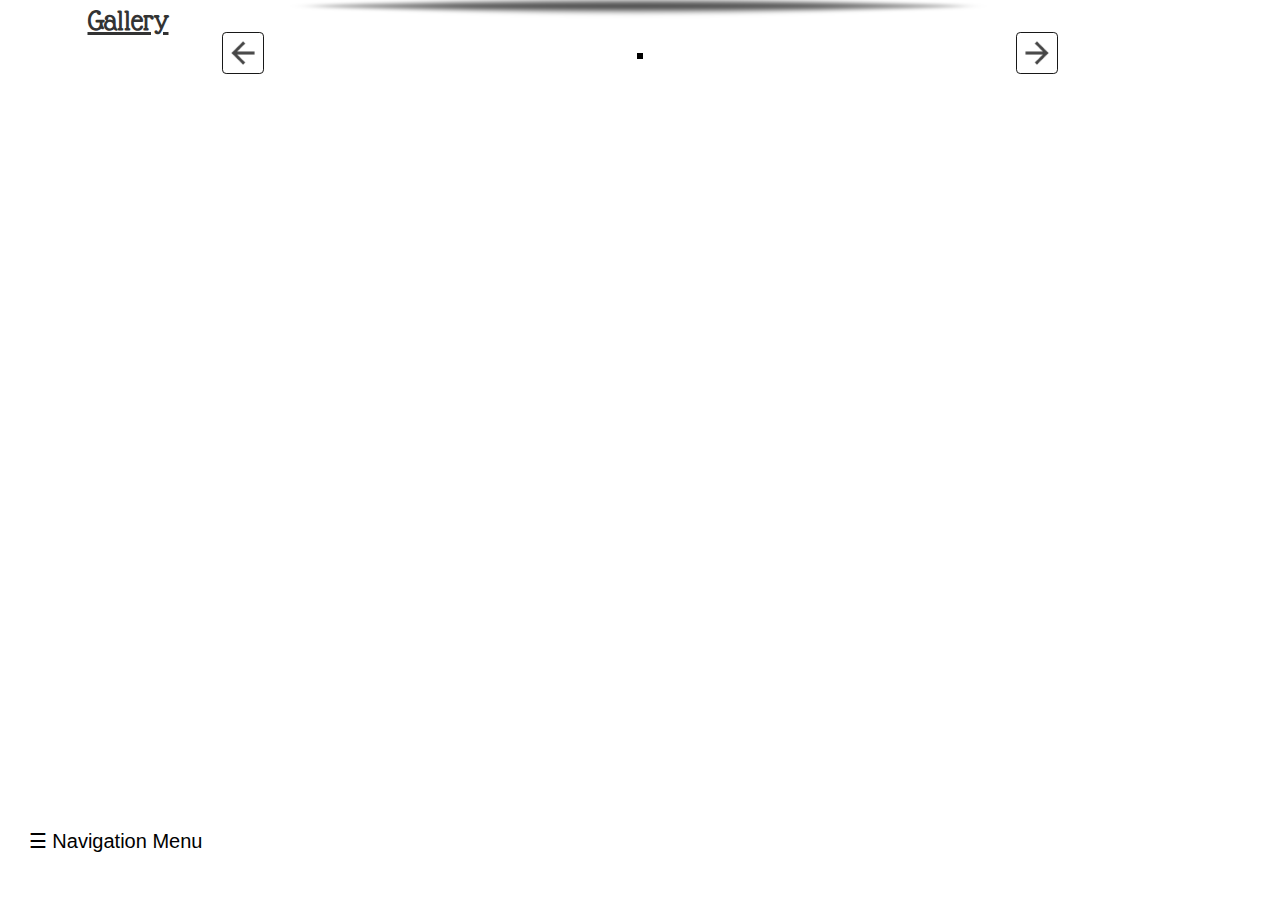
==== Gallery/gallery.html @ 99f04baf "third commit" ====
<!DOCTYPE html>
<html lang="en">
<head>
    <meta charset="UTF-8">
    <meta name="viewport" content="width=device-width, initial-scale=1.0">
    <meta http-equiv="X-UA-Compatible" content="ie=edge">
    <title>Gallery</title>
    <link href="w3(homebutton).css" rel="stylesheet">
    <link rel="stylesheet" href="https://cdnjs.cloudflare.com/ajax/libs/font-awesome/4.7.0/css/font-awesome.min.css">
    <link href="style2.css" rel="stylesheet" type="text/css">
    <link href="demo.css" rel="stylesheet" type="text/css">
     <!-- Latest compiled and minified CSS -->
    <link rel="stylesheet" href="https://maxcdn.bootstrapcdn.com/bootstrap/3.3.7/css/bootstrap.min.css">

    <!-- jQuery library -->
    <script src="https://ajax.googleapis.com/ajax/libs/jquery/3.3.1/jquery.min.js"></script>

    <!-- Latest compiled JavaScript -->
    <script src="https://maxcdn.bootstrapcdn.com/bootstrap/3.3.7/js/bootstrap.min.js"></script> 
    <script src="modernizr.custom.46884.js"></script>
    <script src="jquery.slicebox.min.js"></script>
</head>
<body>

        <div class="w3-sidebar w3-bar-block w3-card w3-animate-left" style="display:none" id="mySidebar">
            <button class="w3-bar-item w3-button w3-large" onclick="w3_close()">Close &times;</button>
            <a href="../Home/home.html" class="w3-bar-item w3-button"><b>Home</b></a>
            <a href="../About/about.html" class="w3-bar-item w3-button"><b>About</b></a>
            <a href="../Gallery/gallery.html" class="w3-bar-item w3-button"><b>Gallery</b></a>
            <a href="../Playlist/index.html" class="w3-bar-item w3-button"><b>Mixtape</b></a>
            <a href="#" class="w3-bar-item w3-button"><b>A little something</b></a>
            <a href="../Timer/timer.html" class="w3-bar-item w3-button"><b>Timer</b></a>
        </div>

    <header class="firstpage" id="firstpage">

    
    <div class="heading">
        <div id="mainheading">
            <b>Gallery</b>
        </div>
    </div>

    

    
    <div class="containerfluid">
        <div class="wrapper">
            <ul id="sb-slider" class="sb-slider col-md-offset-0.5">
                <li>
                    <img src="../images/DSCN6484.jpg">
                    <div class="sb-description">
                        <h3>Awesome slider</h3>        
                    </div>
                </li>

                <li>
                    <img src="../images/DSCN6506.jpg">
                    <div class="sb-description">
                        <h3>Awesome slider</h3>        
                    </div>
                </li>
                    
                <li>
                        <img src="../images/DSCN6508.jpg">
                        <div class="sb-description">
                            <h3>Awesome slider</h3>        
                        </div>
                </li>

                <li>
                    <img src="../images/DSCN6513.jpg">
                    <div class="sb-description">
                       <h3>Awesome slider</h3>        
                   </div>
                </li>

                <li>
                    <img src="../images/DSCN6515.jpg">
                    <div class="sb-description">
                        <h3>Awesome slider</h3>        
                    </div>
                </li>

                <li>
                    <img src="../images/Beautiful-Red-Rose-Flower-Wallpaper-Gift-For-Her.jpg">
                    <div class="sb-description">
                        <h3>Awesome slider</h3>        
                    </div>
                </li>

                <li>
                    <img src="../images/Beautiful-Red-Rose-Flower-Wallpaper-Gift-For-Her.jpg">
                    <div class="sb-description">
                        <h3>Awesome slider</h3>        
                    </div>
                </li>

            </ul>
            
            <div id="shadow" class="shadow"></div>
            
            <div id="nav-arrows" class="nav-arrows">
                <a href="">Next</a>
                <a href="">Previous</a>
            </div>   
        </div>
    </div>

    
    
   

    </header>

    <button id="openNav" class="w3-button w3-teal w3-xlarge" onclick="w3_open()">&#9776; Navigation Menu</button>
     
    
    

    <script type="text/JavaScript">
        $(function() {
            var page= (function(){
                var $navArrows=$('#nav-arrows').hide(),
                $shadow = $('#shadow').hide(),
                slicebox = $('#sb-slider').slicebox({
                    onReady : function(){

                        $navArrows.show();
                        $shadow.show();

                    },
                    orientation: 'r',
                    cuboidsRandom: true,
                    disperseFactor: 30
                }),

                init= function(){
                    initEvents();
                },
                initEvents=function(){
                    $navArrows.children(':first').on('click',function(){
                        slicebox.next();
                        return false;

                    });
                    $navArrows.children(':last').on('click',function(){
                        slicebox.previous();
                        return false;
                    });
                };

                return{init : init};

            })();

            page.init();
            
        });
    </script>
    <script>
        function w3_open() {
          document.getElementById("firstpage").style.marginLeft = "10%";
          document.getElementById("firstpage").style.height = "100vh";
          document.getElementById("mySidebar").style.width = "10%";
          document.getElementById("mySidebar").style.display = "block";
          document.getElementById("openNav").style.display = 'none';
        }
        function w3_close() {
          document.getElementById("firstpage").style.marginLeft = "0%";
          document.getElementById("firstpage").style.height = "93vh";
          document.getElementById("mySidebar").style.display = "none";
          document.getElementById("openNav").style.display = "inline-block";
        }
    </script>    
    
</body>
</html>
---- Gallery/w3(homebutton).css ----
/* W3.CSS 4.10 February 2018 by Jan Egil and Borge Refsnes */
html{box-sizing:border-box}*,*:before,*:after{box-sizing:inherit}
/* Extract from normalize.css by Nicolas Gallagher and Jonathan Neal git.io/normalize */
html{-ms-text-size-adjust:100%;-webkit-text-size-adjust:100%}body{margin:0}
article,aside,details,figcaption,figure,footer,header,main,menu,nav,section,summary{display:block}
audio,canvas,progress,video{display:inline-block}progress{vertical-align:baseline}
audio:not([controls]){display:none;height:0}[hidden],template{display:none}
a{background-color:transparent;-webkit-text-decoration-skip:objects}
a:active,a:hover{outline-width:0}abbr[title]{border-bottom:none;text-decoration:underline;text-decoration:underline dotted}
dfn{font-style:italic}mark{background:#ff0;color:#000}
small{font-size:80%}sub,sup{font-size:75%;line-height:0;position:relative;vertical-align:baseline}
sub{bottom:-0.25em}sup{top:-0.5em}figure{margin:1em 40px}img{border-style:none}svg:not(:root){overflow:hidden}
code,kbd,pre,samp{font-family:monospace,monospace;font-size:1em}hr{box-sizing:content-box;height:0;overflow:visible}
button,input,select,textarea{font:inherit;margin:0}optgroup{font-weight:bold}
button,input{overflow:visible}button,select{text-transform:none}
button,html [type=button],[type=reset],[type=submit]{-webkit-appearance:button}
button::-moz-focus-inner, [type=button]::-moz-focus-inner, [type=reset]::-moz-focus-inner, [type=submit]::-moz-focus-inner{border-style:none;padding:0}
button:-moz-focusring, [type=button]:-moz-focusring, [type=reset]:-moz-focusring, [type=submit]:-moz-focusring{outline:1px dotted ButtonText}
fieldset{border:1px solid #c0c0c0;margin:0 2px;padding:.35em .625em .75em}
legend{color:inherit;display:table;max-width:100%;padding:0;white-space:normal}textarea{overflow:auto}
[type=checkbox],[type=radio]{padding:0}
[type=number]::-webkit-inner-spin-button,[type=number]::-webkit-outer-spin-button{height:auto}
[type=search]{-webkit-appearance:textfield;outline-offset:-2px}
[type=search]::-webkit-search-cancel-button,[type=search]::-webkit-search-decoration{-webkit-appearance:none}
::-webkit-input-placeholder{color:inherit;opacity:0.54}
::-webkit-file-upload-button{-webkit-appearance:button;font:inherit}
/* End extract */
html,body{font-family:Verdana,sans-serif;font-size:15px;line-height:1.5}html{overflow-x:hidden}
h1{font-size:36px}h2{font-size:30px}h3{font-size:24px}h4{font-size:20px}h5{font-size:18px}h6{font-size:16px}.w3-serif{font-family:serif}
h1,h2,h3,h4,h5,h6{font-family:"Segoe UI",Arial,sans-serif;font-weight:400;margin:10px 0}.w3-wide{letter-spacing:4px}
hr{border:0;border-top:1px solid #eee;margin:20px 0}
.w3-image{max-width:100%;height:auto}img{vertical-align:middle}a{color:inherit}
.w3-table,.w3-table-all{border-collapse:collapse;border-spacing:0;width:100%;display:table}.w3-table-all{border:1px solid #ccc}
.w3-bordered tr,.w3-table-all tr{border-bottom:1px solid #ddd}.w3-striped tbody tr:nth-child(even){background-color:#f1f1f1}
.w3-table-all tr:nth-child(odd){background-color:#fff}.w3-table-all tr:nth-child(even){background-color:#f1f1f1}
.w3-hoverable tbody tr:hover,.w3-ul.w3-hoverable li:hover{background-color:#ccc}.w3-centered tr th,.w3-centered tr td{text-align:center}
.w3-table td,.w3-table th,.w3-table-all td,.w3-table-all th{padding:8px 8px;display:table-cell;text-align:left;vertical-align:top}
.w3-table th:first-child,.w3-table td:first-child,.w3-table-all th:first-child,.w3-table-all td:first-child{padding-left:16px}
.w3-btn,.w3-button{border:none;display:inline-block;padding:8px 16px;vertical-align:middle;overflow:hidden;text-decoration:none;color:inherit;background-color:inherit;text-align:center;cursor:pointer;white-space:nowrap}
.w3-btn:hover{box-shadow:0 8px 16px 0 rgba(0,0,0,0.2),0 6px 20px 0 rgba(0,0,0,0.19)}
.w3-btn,.w3-button{-webkit-touch-callout:none;-webkit-user-select:none;-khtml-user-select:none;-moz-user-select:none;-ms-user-select:none;user-select:none}   
.w3-disabled,.w3-btn:disabled,.w3-button:disabled{cursor:not-allowed;opacity:0.3}.w3-disabled *,:disabled *{pointer-events:none}
.w3-btn.w3-disabled:hover,.w3-btn:disabled:hover{box-shadow:none}
.w3-badge,.w3-tag{background-color:#000;color:#fff;display:inline-block;padding-left:8px;padding-right:8px;text-align:center}.w3-badge{border-radius:50%}
.w3-ul{list-style-type:none;padding:0;margin:0}.w3-ul li{padding:8px 16px;border-bottom:1px solid #ddd}.w3-ul li:last-child{border-bottom:none}
.w3-tooltip,.w3-display-container{position:relative}.w3-tooltip .w3-text{display:none}.w3-tooltip:hover .w3-text{display:inline-block}
.w3-ripple:active{opacity:0.5}.w3-ripple{transition:opacity 0s}
.w3-input{padding:8px;display:block;border:none;border-bottom:1px solid #ccc;width:100%}
.w3-select{padding:9px 0;width:100%;border:none;border-bottom:1px solid #ccc}
.w3-dropdown-click,.w3-dropdown-hover{position:relative;display:inline-block;cursor:pointer}
.w3-dropdown-hover:hover .w3-dropdown-content{display:block}
.w3-dropdown-hover:first-child,.w3-dropdown-click:hover{background-color:#ccc;color:#000}
.w3-dropdown-hover:hover > .w3-button:first-child,.w3-dropdown-click:hover > .w3-button:first-child{background-color:#ccc;color:#000}
.w3-dropdown-content{cursor:auto;color:#000;background-color:#fff;display:none;position:absolute;min-width:160px;margin:0;padding:0;z-index:1}
.w3-check,.w3-radio{width:24px;height:24px;position:relative;top:6px}
.w3-sidebar{height:100%;width:200px;background-color:#fff;position:fixed!important;z-index:1;overflow:auto}
.w3-bar-block .w3-dropdown-hover,.w3-bar-block .w3-dropdown-click{width:100%}
.w3-bar-block .w3-dropdown-hover .w3-dropdown-content,.w3-bar-block .w3-dropdown-click .w3-dropdown-content{min-width:100%}
.w3-bar-block .w3-dropdown-hover .w3-button,.w3-bar-block .w3-dropdown-click .w3-button{width:100%;text-align:left;padding:8px 16px}
.w3-main,#main{transition:margin-left .4s}
.w3-modal{z-index:3;display:none;padding-top:100px;position:fixed;left:0;top:0;width:100%;height:100%;overflow:auto;background-color:rgb(0,0,0);background-color:rgba(0,0,0,0.4)}
.w3-modal-content{margin:auto;background-color:#fff;position:relative;padding:0;outline:0;width:600px}
.w3-bar{width:100%;overflow:hidden}.w3-center .w3-bar{display:inline-block;width:auto}
.w3-bar .w3-bar-item{padding:8px 16px;float:left;width:auto;border:none;display:block;outline:0}
.w3-bar .w3-dropdown-hover,.w3-bar .w3-dropdown-click{position:static;float:left}
.w3-bar .w3-button{white-space:normal}
.w3-bar-block .w3-bar-item{width:100%;display:block;padding:8px 16px;text-align:left;border:none;white-space:normal;float:none;outline:0}
.w3-bar-block.w3-center .w3-bar-item{text-align:center}.w3-block{display:block;width:100%}
.w3-responsive{display:block;overflow-x:auto}
.w3-container:after,.w3-container:before,.w3-panel:after,.w3-panel:before,.w3-row:after,.w3-row:before,.w3-row-padding:after,.w3-row-padding:before,
.w3-cell-row:before,.w3-cell-row:after,.w3-clear:after,.w3-clear:before,.w3-bar:before,.w3-bar:after{content:"";display:table;clear:both}
.w3-col,.w3-half,.w3-third,.w3-twothird,.w3-threequarter,.w3-quarter{float:left;width:100%}
.w3-col.s1{width:8.33333%}.w3-col.s2{width:16.66666%}.w3-col.s3{width:24.99999%}.w3-col.s4{width:33.33333%}
.w3-col.s5{width:41.66666%}.w3-col.s6{width:49.99999%}.w3-col.s7{width:58.33333%}.w3-col.s8{width:66.66666%}
.w3-col.s9{width:74.99999%}.w3-col.s10{width:83.33333%}.w3-col.s11{width:91.66666%}.w3-col.s12{width:99.99999%}
@media (min-width:601px){.w3-col.m1{width:8.33333%}.w3-col.m2{width:16.66666%}.w3-col.m3,.w3-quarter{width:24.99999%}.w3-col.m4,.w3-third{width:33.33333%}
.w3-col.m5{width:41.66666%}.w3-col.m6,.w3-half{width:49.99999%}.w3-col.m7{width:58.33333%}.w3-col.m8,.w3-twothird{width:66.66666%}
.w3-col.m9,.w3-threequarter{width:74.99999%}.w3-col.m10{width:83.33333%}.w3-col.m11{width:91.66666%}.w3-col.m12{width:99.99999%}}
@media (min-width:993px){.w3-col.l1{width:8.33333%}.w3-col.l2{width:16.66666%}.w3-col.l3{width:24.99999%}.w3-col.l4{width:33.33333%}
.w3-col.l5{width:41.66666%}.w3-col.l6{width:49.99999%}.w3-col.l7{width:58.33333%}.w3-col.l8{width:66.66666%}
.w3-col.l9{width:74.99999%}.w3-col.l10{width:83.33333%}.w3-col.l11{width:91.66666%}.w3-col.l12{width:99.99999%}}
.w3-content{max-width:980px;margin:auto}.w3-rest{overflow:hidden}
.w3-cell-row{display:table;width:100%}.w3-cell{display:table-cell}
.w3-cell-top{vertical-align:top}.w3-cell-middle{vertical-align:middle}.w3-cell-bottom{vertical-align:bottom}
.w3-hide{display:none!important}.w3-show-block,.w3-show{display:block!important}.w3-show-inline-block{display:inline-block!important}
@media (max-width:600px){.w3-modal-content{margin:0 10px;width:auto!important}.w3-modal{padding-top:30px}
.w3-dropdown-hover.w3-mobile .w3-dropdown-content,.w3-dropdown-click.w3-mobile .w3-dropdown-content{position:relative}	
.w3-hide-small{display:none!important}.w3-mobile{display:block;width:100%!important}.w3-bar-item.w3-mobile,.w3-dropdown-hover.w3-mobile,.w3-dropdown-click.w3-mobile{text-align:center}
.w3-dropdown-hover.w3-mobile,.w3-dropdown-hover.w3-mobile .w3-btn,.w3-dropdown-hover.w3-mobile .w3-button,.w3-dropdown-click.w3-mobile,.w3-dropdown-click.w3-mobile .w3-btn,.w3-dropdown-click.w3-mobile .w3-button{width:100%}}
@media (max-width:768px){.w3-modal-content{width:500px}.w3-modal{padding-top:50px}}
@media (min-width:993px){.w3-modal-content{width:900px}.w3-hide-large{display:none!important}.w3-sidebar.w3-collapse{display:block!important}}
@media (max-width:992px) and (min-width:601px){.w3-hide-medium{display:none!important}}
@media (max-width:992px){.w3-sidebar.w3-collapse{display:none}.w3-main{margin-left:0!important;margin-right:0!important}}
.w3-top,.w3-bottom{position:fixed;width:100%;z-index:1}.w3-top{top:0}.w3-bottom{bottom:0}
.w3-overlay{position:fixed;display:none;width:100%;height:100%;top:0;left:0;right:0;bottom:0;background-color:rgba(0,0,0,0.5);z-index:2}
.w3-display-topleft{position:absolute;left:0;top:0}.w3-display-topright{position:absolute;right:0;top:0}
.w3-display-bottomleft{position:absolute;left:0;bottom:0}.w3-display-bottomright{position:absolute;right:0;bottom:0}
.w3-display-middle{position:absolute;top:50%;left:50%;transform:translate(-50%,-50%);-ms-transform:translate(-50%,-50%)}
.w3-display-left{position:absolute;top:50%;left:0%;transform:translate(0%,-50%);-ms-transform:translate(-0%,-50%)}
.w3-display-right{position:absolute;top:50%;right:0%;transform:translate(0%,-50%);-ms-transform:translate(0%,-50%)}
.w3-display-topmiddle{position:absolute;left:50%;top:0;transform:translate(-50%,0%);-ms-transform:translate(-50%,0%)}
.w3-display-bottommiddle{position:absolute;left:50%;bottom:0;transform:translate(-50%,0%);-ms-transform:translate(-50%,0%)}
.w3-display-container:hover .w3-display-hover{display:block}.w3-display-container:hover span.w3-display-hover{display:inline-block}.w3-display-hover{display:none}
.w3-display-position{position:absolute}
.w3-circle{border-radius:50%}
.w3-round-small{border-radius:2px}.w3-round,.w3-round-medium{border-radius:4px}.w3-round-large{border-radius:8px}.w3-round-xlarge{border-radius:16px}.w3-round-xxlarge{border-radius:32px}
.w3-row-padding,.w3-row-padding>.w3-half,.w3-row-padding>.w3-third,.w3-row-padding>.w3-twothird,.w3-row-padding>.w3-threequarter,.w3-row-padding>.w3-quarter,.w3-row-padding>.w3-col{padding:0 8px}
.w3-container,.w3-panel{padding:0.01em 16px}.w3-panel{margin-top:16px;margin-bottom:16px}
.w3-code,.w3-codespan{font-family:Consolas,"courier new";font-size:16px}
.w3-code{width:auto;background-color:#fff;padding:8px 12px;border-left:4px solid #4CAF50;word-wrap:break-word}
.w3-codespan{color:crimson;background-color:#f1f1f1;padding-left:4px;padding-right:4px;font-size:110%}
.w3-card,.w3-card-2{box-shadow:0 2px 5px 0 rgba(0,0,0,0.16),0 2px 10px 0 rgba(0,0,0,0.12)}
.w3-card-4,.w3-hover-shadow:hover{box-shadow:0 4px 10px 0 rgba(0,0,0,0.2),0 4px 20px 0 rgba(0,0,0,0.19)}
.w3-spin{animation:w3-spin 2s infinite linear}@keyframes w3-spin{0%{transform:rotate(0deg)}100%{transform:rotate(359deg)}}
.w3-animate-fading{animation:fading 10s infinite}@keyframes fading{0%{opacity:0}50%{opacity:1}100%{opacity:0}}
.w3-animate-opacity{animation:opac 0.8s}@keyframes opac{from{opacity:0} to{opacity:1}}
.w3-animate-top{position:relative;animation:animatetop 0.4s}@keyframes animatetop{from{top:-300px;opacity:0} to{top:0;opacity:1}}
.w3-animate-left{position:relative;animation:animateleft 0.4s}@keyframes animateleft{from{left:-300px;opacity:0} to{left:0;opacity:1}}
.w3-animate-right{position:relative;animation:animateright 0.4s}@keyframes animateright{from{right:-300px;opacity:0} to{right:0;opacity:1}}
.w3-animate-bottom{position:relative;animation:animatebottom 0.4s}@keyframes animatebottom{from{bottom:-300px;opacity:0} to{bottom:0;opacity:1}}
.w3-animate-zoom {animation:animatezoom 0.6s}@keyframes animatezoom{from{transform:scale(0)} to{transform:scale(1)}}
.w3-animate-input{transition:width 0.4s ease-in-out}.w3-animate-input:focus{width:100%!important}
.w3-opacity,.w3-hover-opacity:hover{opacity:0.60}.w3-opacity-off,.w3-hover-opacity-off:hover{opacity:1}
.w3-opacity-max{opacity:0.25}.w3-opacity-min{opacity:0.75}
.w3-greyscale-max,.w3-grayscale-max,.w3-hover-greyscale:hover,.w3-hover-grayscale:hover{filter:grayscale(100%)}
.w3-greyscale,.w3-grayscale{filter:grayscale(75%)}.w3-greyscale-min,.w3-grayscale-min{filter:grayscale(50%)}
.w3-sepia{filter:sepia(75%)}.w3-sepia-max,.w3-hover-sepia:hover{filter:sepia(100%)}.w3-sepia-min{filter:sepia(50%)}
.w3-tiny{font-size:10px!important}.w3-small{font-size:12px!important}.w3-medium{font-size:15px!important}.w3-large{font-size:18px!important}
.w3-xlarge{font-size:20px!important}.w3-xxlarge{font-size:36px!important}.w3-xxxlarge{font-size:48px!important}.w3-jumbo{font-size:64px!important}
.w3-left-align{text-align:left!important}.w3-right-align{text-align:right!important}.w3-justify{text-align:justify!important}.w3-center{text-align:center!important}
.w3-border-0{border:0!important}.w3-border{border:1px solid #ccc!important}
.w3-border-top{border-top:1px solid #ccc!important}.w3-border-bottom{border-bottom:1px solid #ccc!important}
.w3-border-left{border-left:1px solid #ccc!important}.w3-border-right{border-right:1px solid #ccc!important}
.w3-topbar{border-top:6px solid #ccc!important}.w3-bottombar{border-bottom:6px solid #ccc!important}
.w3-leftbar{border-left:6px solid #ccc!important}.w3-rightbar{border-right:6px solid #ccc!important}
.w3-section,.w3-code{margin-top:16px!important;margin-bottom:16px!important}
.w3-margin{margin:16px!important}.w3-margin-top{margin-top:16px!important}.w3-margin-bottom{margin-bottom:16px!important}
.w3-margin-left{margin-left:16px!important}.w3-margin-right{margin-right:16px!important}
.w3-padding-small{padding:4px 8px!important}.w3-padding{padding:8px 16px!important}.w3-padding-large{padding:12px 24px!important}
.w3-padding-16{padding-top:16px!important;padding-bottom:16px!important}.w3-padding-24{padding-top:24px!important;padding-bottom:24px!important}
.w3-padding-32{padding-top:32px!important;padding-bottom:32px!important}.w3-padding-48{padding-top:48px!important;padding-bottom:48px!important}
.w3-padding-64{padding-top:64px!important;padding-bottom:64px!important}
.w3-left{float:left!important}.w3-right{float:right!important}
.w3-button:hover{color:#000!important;background-color:#ccc!important}
.w3-transparent,.w3-hover-none:hover{background-color:transparent!important}
.w3-hover-none:hover{box-shadow:none!important}
/* Colors */
.w3-amber,.w3-hover-amber:hover{color:#000!important;background-color:#ffc107!important}
.w3-aqua,.w3-hover-aqua:hover{color:#000!important;background-color:#00ffff!important}
.w3-blue,.w3-hover-blue:hover{color:#fff!important;background-color:#2196F3!important}
.w3-light-blue,.w3-hover-light-blue:hover{color:#000!important;background-color:#87CEEB!important}
.w3-brown,.w3-hover-brown:hover{color:#fff!important;background-color:#795548!important}
.w3-cyan,.w3-hover-cyan:hover{color:#000!important;background-color:#00bcd4!important}
.w3-blue-grey,.w3-hover-blue-grey:hover,.w3-blue-gray,.w3-hover-blue-gray:hover{color:#fff!important;background-color:#607d8b!important}
.w3-green,.w3-hover-green:hover{color:#fff!important;background-color:#4CAF50!important}
.w3-light-green,.w3-hover-light-green:hover{color:#000!important;background-color:#8bc34a!important}
.w3-indigo,.w3-hover-indigo:hover{color:#fff!important;background-color:#3f51b5!important}
.w3-khaki,.w3-hover-khaki:hover{color:#000!important;background-color:#f0e68c!important}
.w3-lime,.w3-hover-lime:hover{color:#000!important;background-color:#cddc39!important}
.w3-orange,.w3-hover-orange:hover{color:#000!important;background-color:#ff9800!important}
.w3-deep-orange,.w3-hover-deep-orange:hover{color:#fff!important;background-color:#ff5722!important}
.w3-pink,.w3-hover-pink:hover{color:#fff!important;background-color:#e91e63!important}
.w3-purple,.w3-hover-purple:hover{color:#fff!important;background-color:#9c27b0!important}
.w3-deep-purple,.w3-hover-deep-purple:hover{color:#fff!important;background-color:#673ab7!important}
.w3-red,.w3-hover-red:hover{color:#fff!important;background-color:#f44336!important}
.w3-sand,.w3-hover-sand:hover{color:#000!important;background-color:#fdf5e6!important}
.w3-teal,.w3-hover-teal:hover{color:black!important;background-color:transparent; margin-left: 1%;}
.w3-yellow,.w3-hover-yellow:hover{color:#000!important;background-color:#ffeb3b!important}
.w3-white,.w3-hover-white:hover{color:#000!important;background-color:#fff!important}
.w3-black,.w3-hover-black:hover{color:#fff!important;background-color:#000!important}
.w3-grey,.w3-hover-grey:hover,.w3-gray,.w3-hover-gray:hover{color:#000!important;background-color:#9e9e9e!important}
.w3-light-grey,.w3-hover-light-grey:hover,.w3-light-gray,.w3-hover-light-gray:hover{color:#000!important;background-color:#f1f1f1!important}
.w3-dark-grey,.w3-hover-dark-grey:hover,.w3-dark-gray,.w3-hover-dark-gray:hover{color:#fff!important;background-color:#616161!important}
.w3-pale-red,.w3-hover-pale-red:hover{color:#000!important;background-color:#ffdddd!important}
.w3-pale-green,.w3-hover-pale-green:hover{color:#000!important;background-color:#ddffdd!important}
.w3-pale-yellow,.w3-hover-pale-yellow:hover{color:#000!important;background-color:#ffffcc!important}
.w3-pale-blue,.w3-hover-pale-blue:hover{color:#000!important;background-color:#ddffff!important}
.w3-text-amber,.w3-hover-text-amber:hover{color:#ffc107!important}
.w3-text-aqua,.w3-hover-text-aqua:hover{color:#00ffff!important}
.w3-text-blue,.w3-hover-text-blue:hover{color:#2196F3!important}
.w3-text-light-blue,.w3-hover-text-light-blue:hover{color:#87CEEB!important}
.w3-text-brown,.w3-hover-text-brown:hover{color:#795548!important}
.w3-text-cyan,.w3-hover-text-cyan:hover{color:#00bcd4!important}
.w3-text-blue-grey,.w3-hover-text-blue-grey:hover,.w3-text-blue-gray,.w3-hover-text-blue-gray:hover{color:#607d8b!important}
.w3-text-green,.w3-hover-text-green:hover{color:#4CAF50!important}
.w3-text-light-green,.w3-hover-text-light-green:hover{color:#8bc34a!important}
.w3-text-indigo,.w3-hover-text-indigo:hover{color:#3f51b5!important}
.w3-text-khaki,.w3-hover-text-khaki:hover{color:#b4aa50!important}
.w3-text-lime,.w3-hover-text-lime:hover{color:#cddc39!important}
.w3-text-orange,.w3-hover-text-orange:hover{color:#ff9800!important}
.w3-text-deep-orange,.w3-hover-text-deep-orange:hover{color:#ff5722!important}
.w3-text-pink,.w3-hover-text-pink:hover{color:#e91e63!important}
.w3-text-purple,.w3-hover-text-purple:hover{color:#9c27b0!important}
.w3-text-deep-purple,.w3-hover-text-deep-purple:hover{color:#673ab7!important}
.w3-text-red,.w3-hover-text-red:hover{color:#f44336!important}
.w3-text-sand,.w3-hover-text-sand:hover{color:#fdf5e6!important}
.w3-text-teal,.w3-hover-text-teal:hover{color:#009688!important}
.w3-text-yellow,.w3-hover-text-yellow:hover{color:#d2be0e!important}
.w3-text-white,.w3-hover-text-white:hover{color:#fff!important}
.w3-text-black,.w3-hover-text-black:hover{color:#000!important}
.w3-text-grey,.w3-hover-text-grey:hover,.w3-text-gray,.w3-hover-text-gray:hover{color:#757575!important}
.w3-text-light-grey,.w3-hover-text-light-grey:hover,.w3-text-light-gray,.w3-hover-text-light-gray:hover{color:#f1f1f1!important}
.w3-text-dark-grey,.w3-hover-text-dark-grey:hover,.w3-text-dark-gray,.w3-hover-text-dark-gray:hover{color:#3a3a3a!important}
.w3-border-amber,.w3-hover-border-amber:hover{border-color:#ffc107!important}
.w3-border-aqua,.w3-hover-border-aqua:hover{border-color:#00ffff!important}
.w3-border-blue,.w3-hover-border-blue:hover{border-color:#2196F3!important}
.w3-border-light-blue,.w3-hover-border-light-blue:hover{border-color:#87CEEB!important}
.w3-border-brown,.w3-hover-border-brown:hover{border-color:#795548!important}
.w3-border-cyan,.w3-hover-border-cyan:hover{border-color:#00bcd4!important}
.w3-border-blue-grey,.w3-hover-border-blue-grey:hover,.w3-border-blue-gray,.w3-hover-border-blue-gray:hover{border-color:#607d8b!important}
.w3-border-green,.w3-hover-border-green:hover{border-color:#4CAF50!important}
.w3-border-light-green,.w3-hover-border-light-green:hover{border-color:#8bc34a!important}
.w3-border-indigo,.w3-hover-border-indigo:hover{border-color:#3f51b5!important}
.w3-border-khaki,.w3-hover-border-khaki:hover{border-color:#f0e68c!important}
.w3-border-lime,.w3-hover-border-lime:hover{border-color:#cddc39!important}
.w3-border-orange,.w3-hover-border-orange:hover{border-color:#ff9800!important}
.w3-border-deep-orange,.w3-hover-border-deep-orange:hover{border-color:#ff5722!important}
.w3-border-pink,.w3-hover-border-pink:hover{border-color:#e91e63!important}
.w3-border-purple,.w3-hover-border-purple:hover{border-color:#9c27b0!important}
.w3-border-deep-purple,.w3-hover-border-deep-purple:hover{border-color:#673ab7!important}
.w3-border-red,.w3-hover-border-red:hover{border-color:#f44336!important}
.w3-border-sand,.w3-hover-border-sand:hover{border-color:#fdf5e6!important}
.w3-border-teal,.w3-hover-border-teal:hover{border-color:#009688!important}
.w3-border-yellow,.w3-hover-border-yellow:hover{border-color:#ffeb3b!important}
.w3-border-white,.w3-hover-border-white:hover{border-color:#fff!important}
.w3-border-black,.w3-hover-border-black:hover{border-color:#000!important}
.w3-border-grey,.w3-hover-border-grey:hover,.w3-border-gray,.w3-hover-border-gray:hover{border-color:#9e9e9e!important}
.w3-border-light-grey,.w3-hover-border-light-grey:hover,.w3-border-light-gray,.w3-hover-border-light-gray:hover{border-color:#f1f1f1!important}
.w3-border-dark-grey,.w3-hover-border-dark-grey:hover,.w3-border-dark-gray,.w3-hover-border-dark-gray:hover{border-color:#616161!important}
.w3-border-pale-red,.w3-hover-border-pale-red:hover{border-color:#ffe7e7!important}.w3-border-pale-green,.w3-hover-border-pale-green:hover{border-color:#e7ffe7!important}
.w3-border-pale-yellow,.w3-hover-border-pale-yellow:hover{border-color:#ffffcc!important}.w3-border-pale-blue,.w3-hover-border-pale-blue:hover{border-color:#e7ffff!important}
---- Gallery/style2.css ----
@import url('https://fonts.googleapis.com/css?family=Glass+Antiqua');
*{
    margin: 0;
    padding: 0;
}



.heading{
    font-size: 30px;
    width: 20%;

}

#mainheading{
    font-family: 'Glass Antiqua', cursive;
    text-align: center;
    text-decoration: underline;
    
    
}

body{
    margin: 0;
    padding: 0;
    height: 100%;
    width: 100%;
}

.firstpage{
    background: url('http://thepressoc.com/wp-content/uploads/2016/03/background_Gallery.png');
    background-size: cover;
    background-position: left; 
    height: 91vh;
    display: flex;
    flex-direction: column;
    -webkit-overflow-scrolling: touch;
    
    transition:margin-left 0.5s;
    width:100%;
}



.sb-slider{
    margin: 10px auto;
    position: relative;
    overflow: hidden;
    width: 100%;
    list-style: none;
    padding: 0;
    border: black 3px solid;
    
    
}

.sb-slider li{
    margin: 0;
    padding: 0;
    display: none;
}

.sb-slider li > a {
    outline: none;
}

.sb-slider li > a img{
    border: none;
}

.sb-slider img{
    max-width: 100%;
    display: block;
}

.sb-description{
    padding: 20px;
    bottom: 10px;
    left: 10px;
    right: 10px;
    z-index: 1000;
    position: absolute;
    background: #cbbfae;
    background: rgba(190,176,155,0.4);
    border-left: 4px solid rgba(255,255,255,0.7);
    -ms-filter: "progid:DXImageTransform.Microsoft.Alpha(opacity=0)";
    filter: alpha(opacity=0);
    opacity: 0;
    color: white;
    transition: all 200ms;
}

.sb-slider li.sb-current .sb-description{
    -ms-filter:"progid:DXImageTransform.Microsoft.Alpha(opacity=80)";
    filter: alpha(opacity=80);
    opacity: 1;
}

.sb-slider li.sb-current .sb-description:hover{
    -ms-filter:"progid:DXImageTransform.Microsoft.Alpha(opacity=99)";
    filter: alpha(opacity=99);
    background: rgba(190,176,155,0.7);
}

.sb-perspective{
    position: relative;
}

.sb-perspective > div{
    position: absolute;
    transform-style: preserve-3d;
    backface-visibility: hidden;
}

.sb-side{
    margin: 0;
    display: block;
    position: absolute;
    transform-style: preserve-3d;
}

.container{
    margin: 30px;
}

#shadow{
    width: 100%;
    height: 168px;
    position: relative;
    margin-top: -24vh;
    background-image: url(../images/Shadow-PNG-Pic.png);
    background-size: 100% 100%;
    z-index: -1;
    display: none;
}

.sb-description h3{
    font-size: 20px;
    text-shadow: 1px 1px 1px rgba(0,0,0,0.3);
}

.sb-description h3 a {
    color: #4a3c27;
    text-shadow: 0px 1px 1px rgba(255,255,255,0.5);
}

.nav-arrows{
    display: none;
}

.nav-arrows a{
    width: 42px;
    height: 42px;
    background: #cbbfae url('../images/Arrow-back-01.jpg') ;
    background-size: cover;
    position: absolute;
    top: 50%;
    left: 2px;
    text-indent: -9000px;
    cursor: pointer;
    margin-top: -21px;
    opacity: 0.9;
    border-radius: 10%;    
    border: 1px black solid;
    box-shadow: 0 1px 1px rgba(255, 255, 255, 0.8);
    outline: none;
}

.nav-arrows a:first-child{
    left: auto;
    right: 2px;
    background-position: top right;
    background: url('../images/Arrow-forward-01.jpg');
    background-size: cover;
}

.nav-arrows a:hover{
    opacity: 1;
}

.nav-dots{
    text-align: center;
    position: absolute;
    bottom: -5px; 
    height: 30px;
    width: 100%;
    left: 0;
    display: none;
}

.nav-dots span{
    display: inline-block;
    width: 16px;
    height: 16px;
    border-radius: 50%;
    margin: 3px;
    background: #cbbfae;
    cursor: pointer;
    box-shadow: 0 1px 1px rgba(255, 255, 255, 0.6), inset 0 1px 1px rgba(0,0,0,0.1);

}

.nav-dots span.nav-dot-current{
    box-shadow: 0 1px 1px rgba(255, 255, 255, 0.6), inset 0 1px 1px rgba(0,0,0,0.1), inset 0 0 0 3px #cbbfae, inset 0 0 0 8px white;
    
}

.nav-options{
    width: 70px;
    height: 30px;
    position: absolute;
    right: 70px;
    bottom: 0px;
    display: none;
}

.nav-options span{
    width: 30px;
    height: 30px;
    background: white url('https://png.icons8.com/windows/1600/circled-chevron-right.png') no-repeat top left;
    text-indent: -9000px;
    cursor: pointer;
    opacity: 0.7;
    display: inline-block;
    border-radius: 50%;
}

.nav-options span:first-child{
    background-position: -30px 0px;
    margin-right: 3px;
}

.nav-options span:hover{
    opacity: 1;
}
---- Gallery/demo.css ----
@import url(http://fonts.googleapis.com/css?family=PT+Sans+Narrow|Volkhov:400italic,700);

*,
*:after,
*:before {
	-webkit-box-sizing: inherit;
	-moz-box-sizing: inherit;
	box-sizing: inherit;
	padding: 0;
	margin: 0;
}

/* Clearfix hack by Nicolas Gallagher: http://nicolasgallagher.com/micro-clearfix-hack/ */
.clearfix:after {
	content: "";
	display: table;
	clear: both;
}

/* General Demo Style */
body {
	background: #e4ebe9 url(../images/fancy_deboss.png) repeat top left;
	color: #444;
	font-family: "PT Sans Narrow", Arial, sans-serif;
	font-size: 15px;
	font-weight: 400;
    -webkit-font-smoothing: antialiased;
    overflow-x: hidden;
    min-width: 320px;
}

a {
	color: #000;
	text-decoration: none;
}

h1, h2, h5 {
	margin: 20px 20px 30px 20px;
	font-size: 56px;
	color: #fff;
	font-family: "Volkhov", serif;
	text-align: center;
	font-weight: 700;
	text-shadow: 1px 1px 3px #e0d1bc;
}

h1 span, h5 {
	font-size: 18px;
	display: block;
	font-style: italic;
	color: #997f5a;
	font-weight: 400;
	text-shadow: 0px 1px 1px #fff;
}

.wrapper {
	position: relative;
	max-width: 840px;
	width: 100%;
	padding: 0 50px;
	margin: 0 auto;
}

/* Header Style */
.codrops-top {
	line-height: 24px;
	font-size: 11px;
	background: #fff;
	background: rgba(255, 255, 255, 0.8);
	text-transform: uppercase;
	z-index: 9999;
	position: relative;
	font-family: Cambria, Georgia, serif;
	box-shadow: 1px 0px 2px rgba(0,0,0,0.2);
}

.codrops-top a {
	padding: 0px 10px;
	letter-spacing: 1px;
	color: #333;
	display: inline-block;
}

.codrops-top a:hover {
	background: rgba(255,255,255,0.6);
}

.codrops-top span.right {
	float: right;
}

.codrops-top span.right a {
	float: left;
	display: block;
}

/* More examples buttons */

.more {
	position: relative;
	clear: both;
	padding: 20px;
}

.more:before {
	content: "";
	position: absolute;
	background-color: #ddd1b6;
	box-shadow: 0 1px 0 rgba(255,255,255,0.8);
	height: 1px;
	width: 440px;
	left: 50%;
	margin-left: -220px;
	top: -10px;
}

.more ul {
	display: block;
	height: 32px;
	text-align: center;
}

.more ul li {
	display: inline-block;
	line-height: 24px;
}

.more ul li.selected a,
.more ul li.selected a:hover {
	background: #ae997a;
	color: #fff;
	text-shadow: none;
}

.more ul li a {
	text-shadow: 1px 1px 1px #fff;
	color: #555;
	background: #fbf9f5;
	padding: 2px 5px;
	margin: 0 2px;
	line-height: 18px;
	display: inline-block;
	box-shadow: 1px 1px 2px rgba(0,0,0,0.3);
}

.more ul li a:hover {
	background: #8c795d;
	color: #fff;
	text-shadow: none;
}

p.info {
	font-family: "Volkhov", serif;
	font-style: italic;
	color: #997f5a;
	text-shadow: 0 1px 0 rgba(255, 255, 255, 0.9);
	padding: 20px;
	display: block;
	clear: both;
	text-align: center;
	width: 100%;
	max-wdith: 440px;
	margin: 0 auto;
}
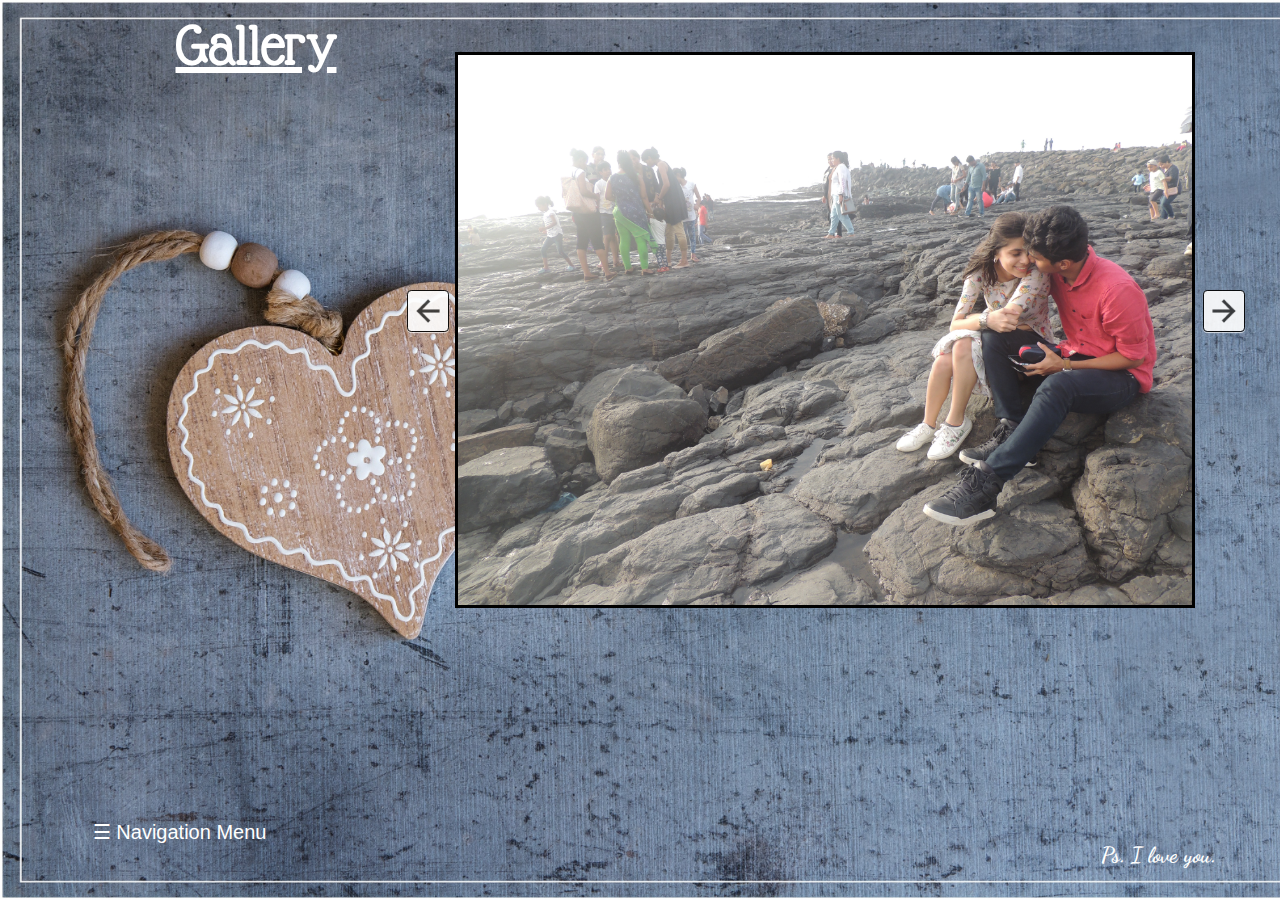
==== commit f48541a6: "gg" ====
--- a/Gallery/gallery.html
+++ b/Gallery/gallery.html
@@ -5,12 +5,14 @@
     <meta name="viewport" content="width=device-width, initial-scale=1.0">
     <meta http-equiv="X-UA-Compatible" content="ie=edge">
     <title>Gallery</title>
+    <link rel="stylesheet" href="https://cdnjs.cloudflare.com/ajax/libs/font-awesome/4.7.0/css/font-awesome.min.css">
+    <link href="demo.css" rel="stylesheet" type="text/css">
+    <!-- Latest compiled and minified CSS -->
+    <link rel="stylesheet" href="https://maxcdn.bootstrapcdn.com/bootstrap/3.3.7/css/bootstrap.min.css">
     <link href="w3(homebutton).css" rel="stylesheet">
-    <link rel="stylesheet" href="https://cdnjs.cloudflare.com/ajax/libs/font-awesome/4.7.0/css/font-awesome.min.css">
     <link href="style2.css" rel="stylesheet" type="text/css">
-    <link href="demo.css" rel="stylesheet" type="text/css">
-     <!-- Latest compiled and minified CSS -->
-    <link rel="stylesheet" href="https://maxcdn.bootstrapcdn.com/bootstrap/3.3.7/css/bootstrap.min.css">
+    
+
 
     <!-- jQuery library -->
     <script src="https://ajax.googleapis.com/ajax/libs/jquery/3.3.1/jquery.min.js"></script>
@@ -24,11 +26,11 @@
 
         <div class="w3-sidebar w3-bar-block w3-card w3-animate-left" style="display:none" id="mySidebar">
             <button class="w3-bar-item w3-button w3-large" onclick="w3_close()">Close &times;</button>
-            <a href="../Home/home.html" class="w3-bar-item w3-button"><b>Home</b></a>
-            <a href="../About/about.html" class="w3-bar-item w3-button"><b>About</b></a>
+            <a href="../index.html" class="w3-bar-item w3-button"><b>Home</b></a>
+            
             <a href="../Gallery/gallery.html" class="w3-bar-item w3-button"><b>Gallery</b></a>
-            <a href="../Playlist/index.html" class="w3-bar-item w3-button"><b>Mixtape</b></a>
-            <a href="#" class="w3-bar-item w3-button"><b>A little something</b></a>
+            <a href="../Playlist/try.html" class="w3-bar-item w3-button"><b>Mixtape</b></a>
+      
             <a href="../Timer/timer.html" class="w3-bar-item w3-button"><b>Timer</b></a>
         </div>
 
@@ -46,55 +48,34 @@
     
     <div class="containerfluid">
         <div class="wrapper">
-            <ul id="sb-slider" class="sb-slider col-md-offset-0.5">
+            <ul id="sb-slider" class="sb-slider col-md-offset-1.0">
                 <li>
                     <img src="../images/DSCN6484.jpg">
-                    <div class="sb-description">
-                        <h3>Awesome slider</h3>        
-                    </div>
+                    
                 </li>
 
                 <li>
                     <img src="../images/DSCN6506.jpg">
-                    <div class="sb-description">
-                        <h3>Awesome slider</h3>        
-                    </div>
+                    
                 </li>
                     
                 <li>
                         <img src="../images/DSCN6508.jpg">
-                        <div class="sb-description">
-                            <h3>Awesome slider</h3>        
-                        </div>
+                        
                 </li>
 
                 <li>
                     <img src="../images/DSCN6513.jpg">
-                    <div class="sb-description">
-                       <h3>Awesome slider</h3>        
-                   </div>
+                    
                 </li>
 
                 <li>
                     <img src="../images/DSCN6515.jpg">
-                    <div class="sb-description">
-                        <h3>Awesome slider</h3>        
-                    </div>
+                    
                 </li>
 
-                <li>
-                    <img src="../images/Beautiful-Red-Rose-Flower-Wallpaper-Gift-For-Her.jpg">
-                    <div class="sb-description">
-                        <h3>Awesome slider</h3>        
-                    </div>
-                </li>
-
-                <li>
-                    <img src="../images/Beautiful-Red-Rose-Flower-Wallpaper-Gift-For-Her.jpg">
-                    <div class="sb-description">
-                        <h3>Awesome slider</h3>        
-                    </div>
-                </li>
+                
+                
 
             </ul>
             
@@ -109,11 +90,13 @@
 
     
     
-   
-
+    <div id="ps">
+        <p>Ps. I love you.</p>
+    </div>
+    <button id="openNav" class="w3-button w3-teal w3-xlarge" onclick="w3_open()">&#9776; Navigation Menu</button>
     </header>
 
-    <button id="openNav" class="w3-button w3-teal w3-xlarge" onclick="w3_open()">&#9776; Navigation Menu</button>
+
      
     
     
@@ -168,7 +151,7 @@
         }
         function w3_close() {
           document.getElementById("firstpage").style.marginLeft = "0%";
-          document.getElementById("firstpage").style.height = "93vh";
+          document.getElementById("firstpage").style.height = "100vh";
           document.getElementById("mySidebar").style.display = "none";
           document.getElementById("openNav").style.display = "inline-block";
         }
--- a/Gallery/w3(homebutton).css
+++ b/Gallery/w3(homebutton).css
@@ -25,9 +25,9 @@
 ::-webkit-input-placeholder{color:inherit;opacity:0.54}
 ::-webkit-file-upload-button{-webkit-appearance:button;font:inherit}
 /* End extract */
-html,body{font-family:Verdana,sans-serif;font-size:15px;line-height:1.5}html{overflow-x:hidden}
-h1{font-size:36px}h2{font-size:30px}h3{font-size:24px}h4{font-size:20px}h5{font-size:18px}h6{font-size:16px}.w3-serif{font-family:serif}
-h1,h2,h3,h4,h5,h6{font-family:"Segoe UI",Arial,sans-serif;font-weight:400;margin:10px 0}.w3-wide{letter-spacing:4px}
+html,body{font-family:Verdana,sans-serif;font-size:15px;line-height:1.5; font-weight: 10}html{overflow-x:hidden}
+h1{font-family: 'Glass Antiqua', cursive;font-size:50px; line-height: 1.2;}h2{font-size:30px}h3{font-size:24px}h4{font-size:20px}h5{font-size:18px}h6{font-size:16px}.w3-serif{font-family:serif}
+h2,h3,h4,h5,h6{font-family:"Segoe UI",Arial,sans-serif;font-weight:400;margin:10px 0}.w3-wide{letter-spacing:4px}
 hr{border:0;border-top:1px solid #eee;margin:20px 0}
 .w3-image{max-width:100%;height:auto}img{vertical-align:middle}a{color:inherit}
 .w3-table,.w3-table-all{border-collapse:collapse;border-spacing:0;width:100%;display:table}.w3-table-all{border:1px solid #ccc}
--- a/Gallery/style2.css
+++ b/Gallery/style2.css
@@ -1,4 +1,5 @@
 @import url('https://fonts.googleapis.com/css?family=Glass+Antiqua');
+@import url('https://fonts.googleapis.com/css?family=Dancing+Script');
 *{
     margin: 0;
     padding: 0;
@@ -7,8 +8,11 @@
 
 
 .heading{
-    font-size: 30px;
+    font-size: 60px;
     width: 20%;
+    left: 10%;
+    color: white;
+    position: absolute;
 
 }
 
@@ -20,6 +24,13 @@
     
 }
 
+#openNav {
+    position: absolute;
+    bottom: 5%;
+    left:5%;
+    color: white !important;
+}
+
 body{
     margin: 0;
     padding: 0;
@@ -28,19 +39,27 @@
 }
 
 .firstpage{
-    background: url('http://thepressoc.com/wp-content/uploads/2016/03/background_Gallery.png');
+    background: url('../images/design-heart-love-159038.jpg');
     background-size: cover;
     background-position: left; 
-    height: 91vh;
+    height: 100vh;
     display: flex;
     flex-direction: column;
     -webkit-overflow-scrolling: touch;
-    
+    position: relative;
     transition:margin-left 0.5s;
-    width:100%;
-}
-
-
+    width: 100%;
+}
+
+#ps {
+    position: absolute;
+    right: 5%;
+    color: white;
+    font-family: 'Dancing Script', cursive;
+    font-size: 22px;
+    font-weight: bold; 
+    bottom: 2%;
+}
 
 .sb-slider{
     margin: 10px auto;
@@ -50,8 +69,8 @@
     list-style: none;
     padding: 0;
     border: black 3px solid;
-    
-    
+    margin-left: 25%;
+    margin-top: 7%;
 }
 
 .sb-slider li{
@@ -164,14 +183,16 @@
     border: 1px black solid;
     box-shadow: 0 1px 1px rgba(255, 255, 255, 0.8);
     outline: none;
+    margin-left: 22%;
 }
 
 .nav-arrows a:first-child{
     left: auto;
-    right: 2px;
+    right: -22%;
     background-position: top right;
     background: url('../images/Arrow-forward-01.jpg');
     background-size: cover;
+    
 }
 
 .nav-arrows a:hover{
@@ -223,6 +244,7 @@
     opacity: 0.7;
     display: inline-block;
     border-radius: 50%;
+
 }
 
 .nav-options span:first-child{
